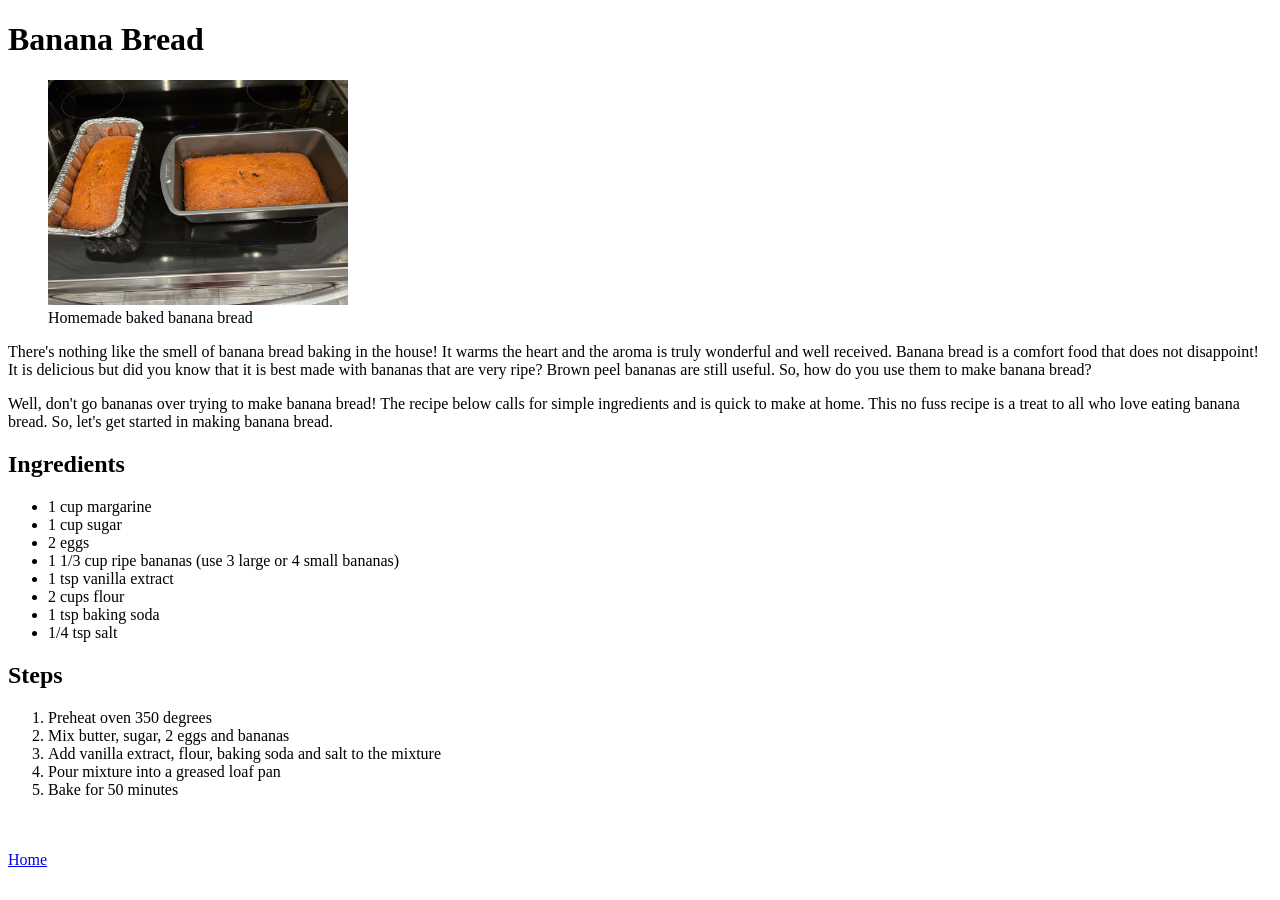
==== recipes/banana-bread.html @ 16698308 "Added sentences to descriptive paragraph" ====
<!DOCTYPE html>
<html lang="en">
    <head>
        <meta charset="UTF-8">
        <title>Banana Bread</title>
    </head>
    <body>
        <h1>Banana Bread</h1>
        <figure><img src="banana-bread.jpg" alt="banana bread" width="300">
            <figcaption>Homemade baked banana bread</figcaption>
            </figure>
            <p>There's nothing like the smell of banana bread baking in the house! It
                warms the heart and the aroma is truly wonderful and well received.
                Banana bread is a comfort food that does not disappoint! It is 
                delicious but did you know that it is best made with bananas that are 
                very ripe? Brown peel bananas are still useful. So, how do you use them to
                make banana bread? 
               </p> 
                <p>Well, don't go bananas over trying to make banana bread!
                The recipe below calls for simple ingredients and is quick to make at home. 
                This no fuss recipe is a treat to all who love eating banana bread. So, let's
                get started in making banana bread. </p>
            <h2>Ingredients</h2>
            <ul>
                <li>1 cup margarine</li>
                <li>1 cup sugar</li>
                <li>2 eggs</li>
                <li>1 1/3 cup ripe bananas (use 3 large or 4 small bananas)</li>
                <li>1 tsp vanilla extract</li>
                <li>2 cups flour</li>
                <li>1 tsp baking soda</li>
                <li>1/4 tsp salt</li>
            </ul>
            <h2>Steps</h2>
            <ol>
                <li>Preheat oven 350 degrees</li>
                <li>Mix butter, sugar, 2 eggs and bananas</li>
                <li>Add vanilla extract, flour, baking soda and salt to the 
                    mixture</li>
                <li>Pour mixture into a greased loaf pan</li>
                <li>Bake for 50 minutes</li>
            </ol>
        <br>
        <br>
        <a href="../index.html">Home</a>
    </body>
</html>
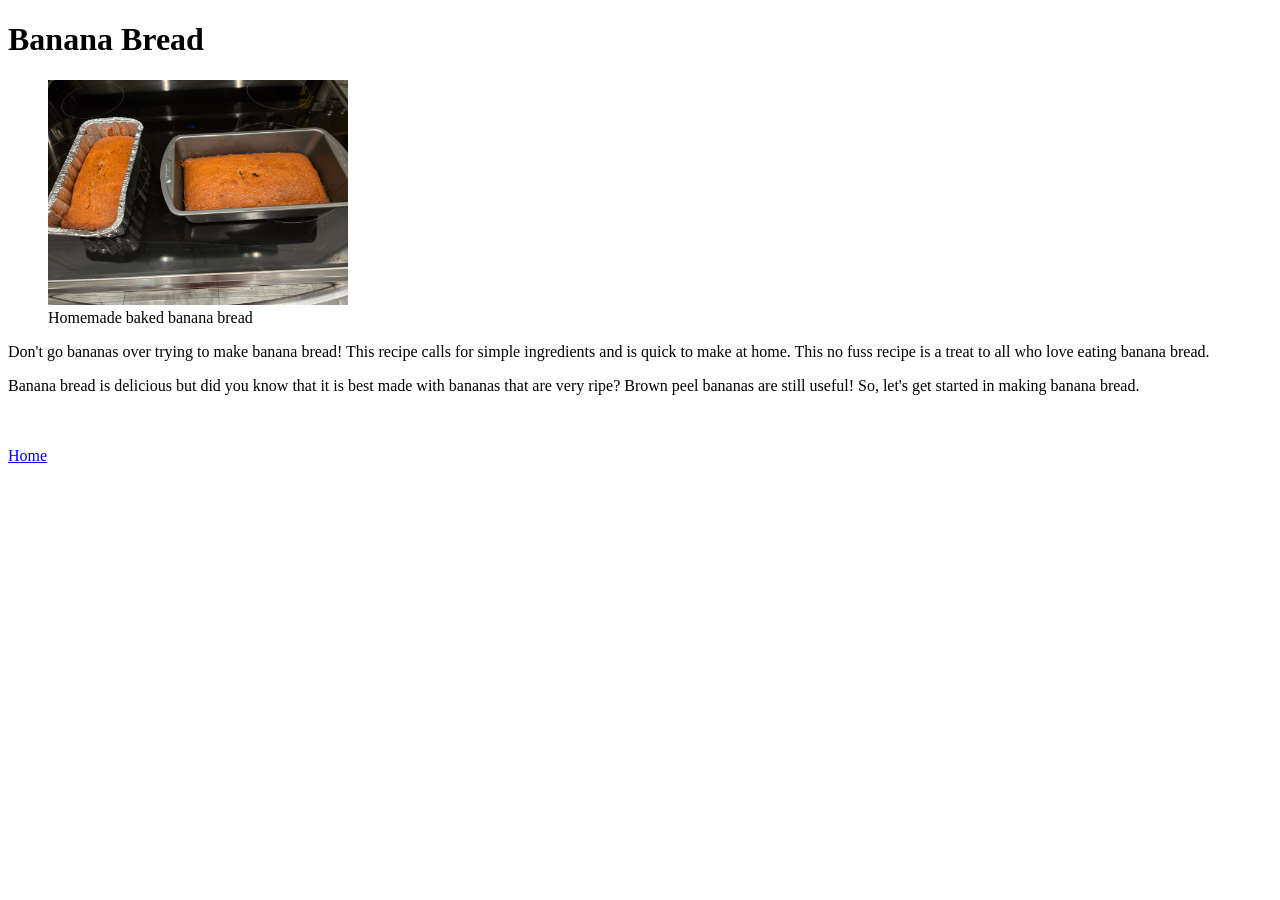
==== commit b56ae122: "Added banana bread recipe ingredients and instructions" ====
--- a/recipes/banana-bread.html
+++ b/recipes/banana-bread.html
@@ -6,40 +6,17 @@
     </head>
     <body>
         <h1>Banana Bread</h1>
-        <figure><img src="banana-bread.jpg" alt="banana bread" width="300">
+        <figure><img src="images/banana-bread.jpg" alt="banana bread" width="300">
             <figcaption>Homemade baked banana bread</figcaption>
             </figure>
-            <p>There's nothing like the smell of banana bread baking in the house! It
-                warms the heart and the aroma is truly wonderful and well received.
-                Banana bread is a comfort food that does not disappoint! It is 
-                delicious but did you know that it is best made with bananas that are 
-                very ripe? Brown peel bananas are still useful. So, how do you use them to
-                make banana bread? 
-               </p> 
-                <p>Well, don't go bananas over trying to make banana bread!
-                The recipe below calls for simple ingredients and is quick to make at home. 
-                This no fuss recipe is a treat to all who love eating banana bread. So, let's
-                get started in making banana bread. </p>
-            <h2>Ingredients</h2>
-            <ul>
-                <li>1 cup margarine</li>
-                <li>1 cup sugar</li>
-                <li>2 eggs</li>
-                <li>1 1/3 cup ripe bananas (use 3 large or 4 small bananas)</li>
-                <li>1 tsp vanilla extract</li>
-                <li>2 cups flour</li>
-                <li>1 tsp baking soda</li>
-                <li>1/4 tsp salt</li>
-            </ul>
-            <h2>Steps</h2>
-            <ol>
-                <li>Preheat oven 350 degrees</li>
-                <li>Mix butter, sugar, 2 eggs and bananas</li>
-                <li>Add vanilla extract, flour, baking soda and salt to the 
-                    mixture</li>
-                <li>Pour mixture into a greased loaf pan</li>
-                <li>Bake for 50 minutes</li>
-            </ol>
+            <p>Don't go bananas over trying to make banana bread! This recipe calls
+             for simple ingredients and is quick to make at home. This no fuss recipe
+             is a treat to all who love eating banana bread.  
+            </p>
+            <p>Banana bread is delicious but did you know that it is best made with 
+            bananas that are very ripe? Brown peel bananas are still useful! So, let's
+            get started in making banana bread. </p>
+            
         <br>
         <br>
         <a href="../index.html">Home</a>
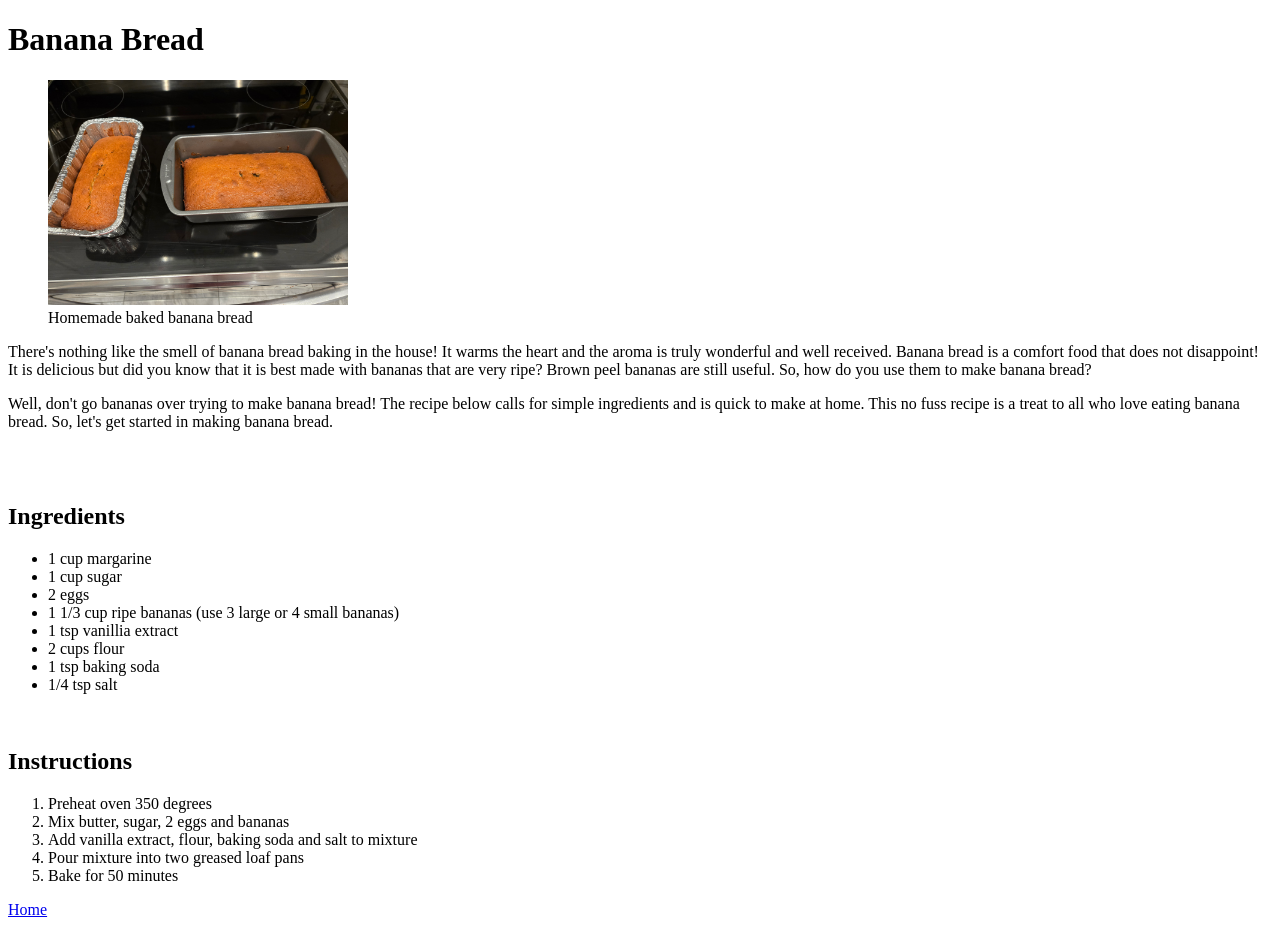
==== commit 4bc9b09b: "Revised number 4 instructions and retyped the ingredientlist and instructions" ====
--- a/recipes/banana-bread.html
+++ b/recipes/banana-bread.html
@@ -9,16 +9,38 @@
         <figure><img src="images/banana-bread.jpg" alt="banana bread" width="300">
             <figcaption>Homemade baked banana bread</figcaption>
             </figure>
-            <p>Don't go bananas over trying to make banana bread! This recipe calls
-             for simple ingredients and is quick to make at home. This no fuss recipe
-             is a treat to all who love eating banana bread.  
+            <p>There's nothing like the smell of banana bread baking in the house! 
+            It warms the heart and the aroma is truly wonderful and well received. 
+            Banana bread is a comfort food that does not disappoint! It is delicious 
+            but did you know that it is best made with bananas that are very ripe? 
+            Brown peel bananas are still useful. So, how do you use them to make banana bread?
             </p>
-            <p>Banana bread is delicious but did you know that it is best made with 
-            bananas that are very ripe? Brown peel bananas are still useful! So, let's
-            get started in making banana bread. </p>
+            <p>Well, don't go bananas over trying to make banana bread! The recipe below calls
+            for simple ingredients and is quick to make at home. This no fuss recipe is a treat
+            to all who love eating banana bread. So, let's get started in making banana bread. </p>
             
         <br>
         <br>
+        <h2>Ingredients</h2>
+                <ul>
+                    <li>1 cup margarine</li>
+                    <li>1 cup sugar</li>
+                    <li>2 eggs</li>
+                    <li>1 1/3 cup ripe bananas (use 3 large or 4 small bananas)</li>
+                    <li>1 tsp vanillia extract</li>
+                    <li>2 cups flour</li>
+                    <li>1 tsp baking soda</li>
+                    <li>1/4 tsp salt</li>
+                </ul>
+        <br>
+        <h2>Instructions</h2>
+                <ol>
+                    <li>Preheat oven 350 degrees</li>
+                    <li>Mix butter, sugar, 2 eggs and bananas</li>
+                    <li>Add vanilla extract, flour, baking soda and salt to mixture</li>
+                    <li>Pour mixture into two greased loaf pans</li>
+                    <li>Bake for 50 minutes</li>
+                </ol>
         <a href="../index.html">Home</a>
     </body>
 </html>
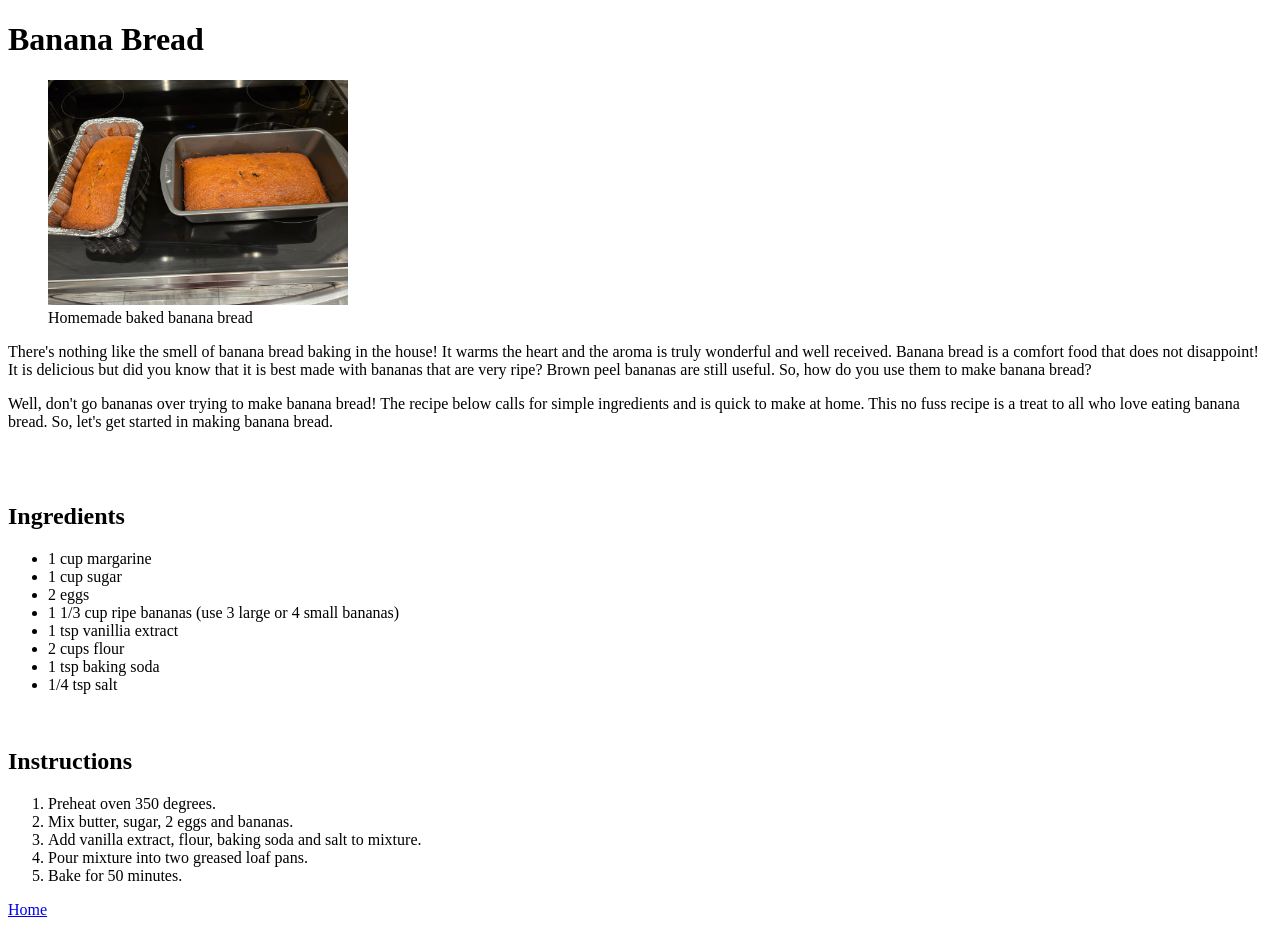
==== commit 89a90706: "Added periods at the end of all sentences under the Instructions list" ====
--- a/recipes/banana-bread.html
+++ b/recipes/banana-bread.html
@@ -35,11 +35,11 @@
         <br>
         <h2>Instructions</h2>
                 <ol>
-                    <li>Preheat oven 350 degrees</li>
-                    <li>Mix butter, sugar, 2 eggs and bananas</li>
-                    <li>Add vanilla extract, flour, baking soda and salt to mixture</li>
-                    <li>Pour mixture into two greased loaf pans</li>
-                    <li>Bake for 50 minutes</li>
+                    <li>Preheat oven 350 degrees.</li>
+                    <li>Mix butter, sugar, 2 eggs and bananas.</li>
+                    <li>Add vanilla extract, flour, baking soda and salt to mixture.</li>
+                    <li>Pour mixture into two greased loaf pans.</li>
+                    <li>Bake for 50 minutes.</li>
                 </ol>
         <a href="../index.html">Home</a>
     </body>
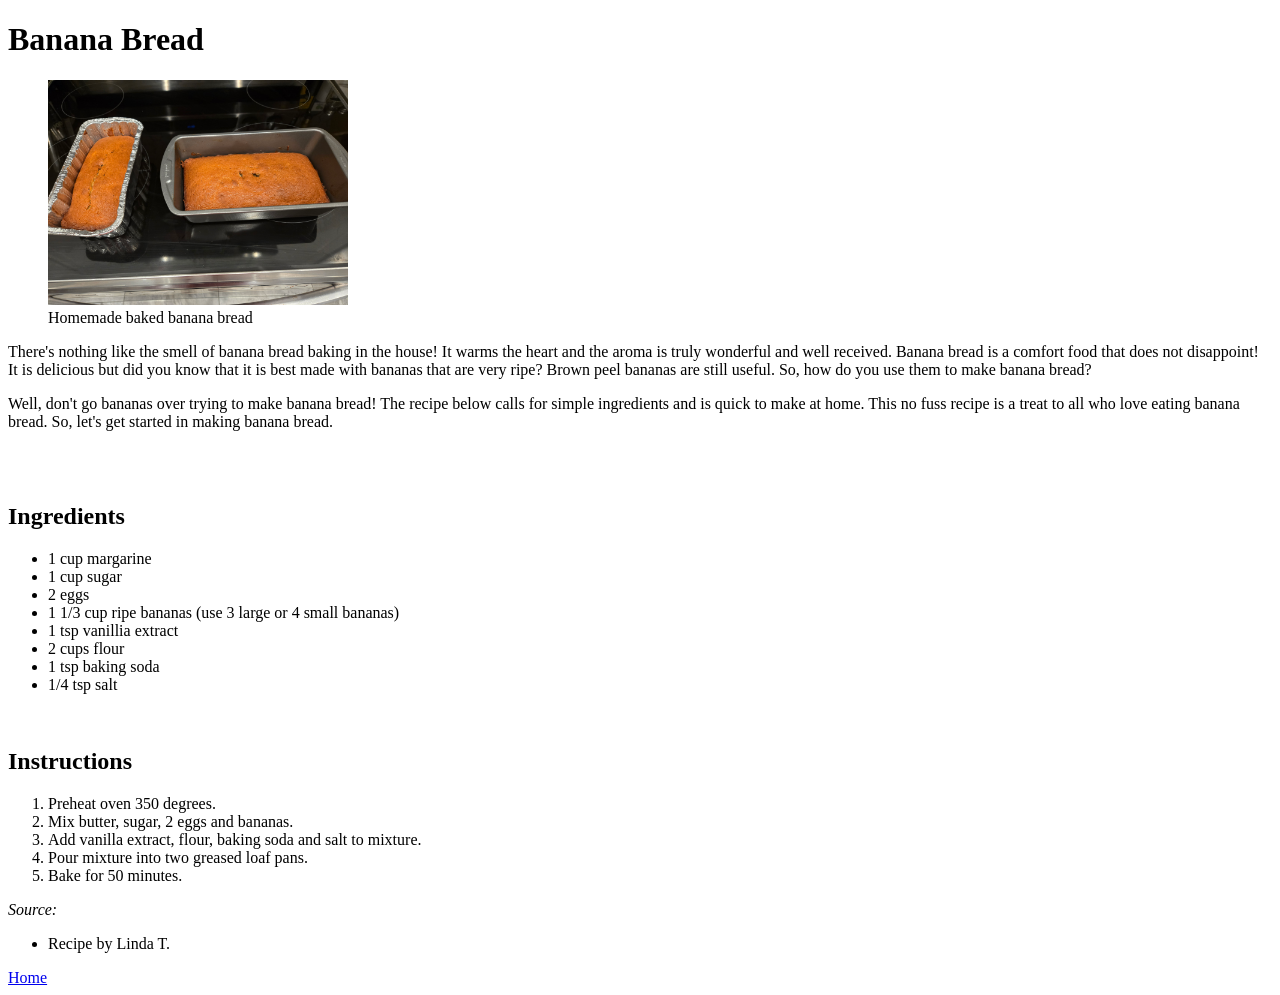
==== commit d77dd4d3: "Added source of recipe" ====
--- a/recipes/banana-bread.html
+++ b/recipes/banana-bread.html
@@ -41,6 +41,10 @@
                     <li>Pour mixture into two greased loaf pans.</li>
                     <li>Bake for 50 minutes.</li>
                 </ol>
+            <p><em>Source:</em></p>
+                <ul>
+                    <li>Recipe by Linda T.</li>
+                </ul>
         <a href="../index.html">Home</a>
     </body>
 </html>
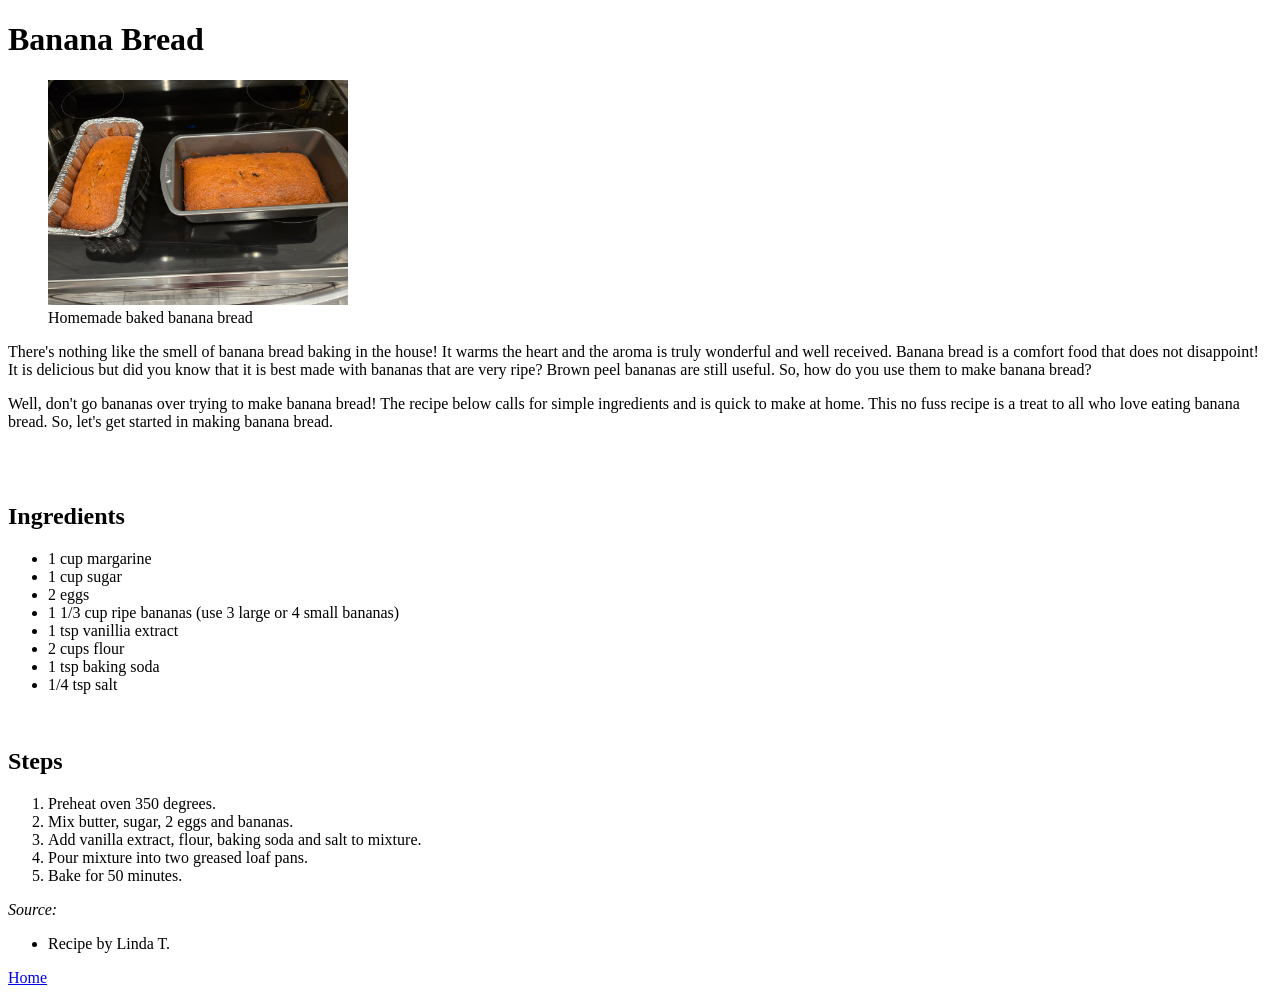
==== commit f0471d60: "Changed Instructions to Steps in banana-bread.html" ====
--- a/recipes/banana-bread.html
+++ b/recipes/banana-bread.html
@@ -33,7 +33,7 @@
                     <li>1/4 tsp salt</li>
                 </ul>
         <br>
-        <h2>Instructions</h2>
+        <h2>Steps</h2>
                 <ol>
                     <li>Preheat oven 350 degrees.</li>
                     <li>Mix butter, sugar, 2 eggs and bananas.</li>
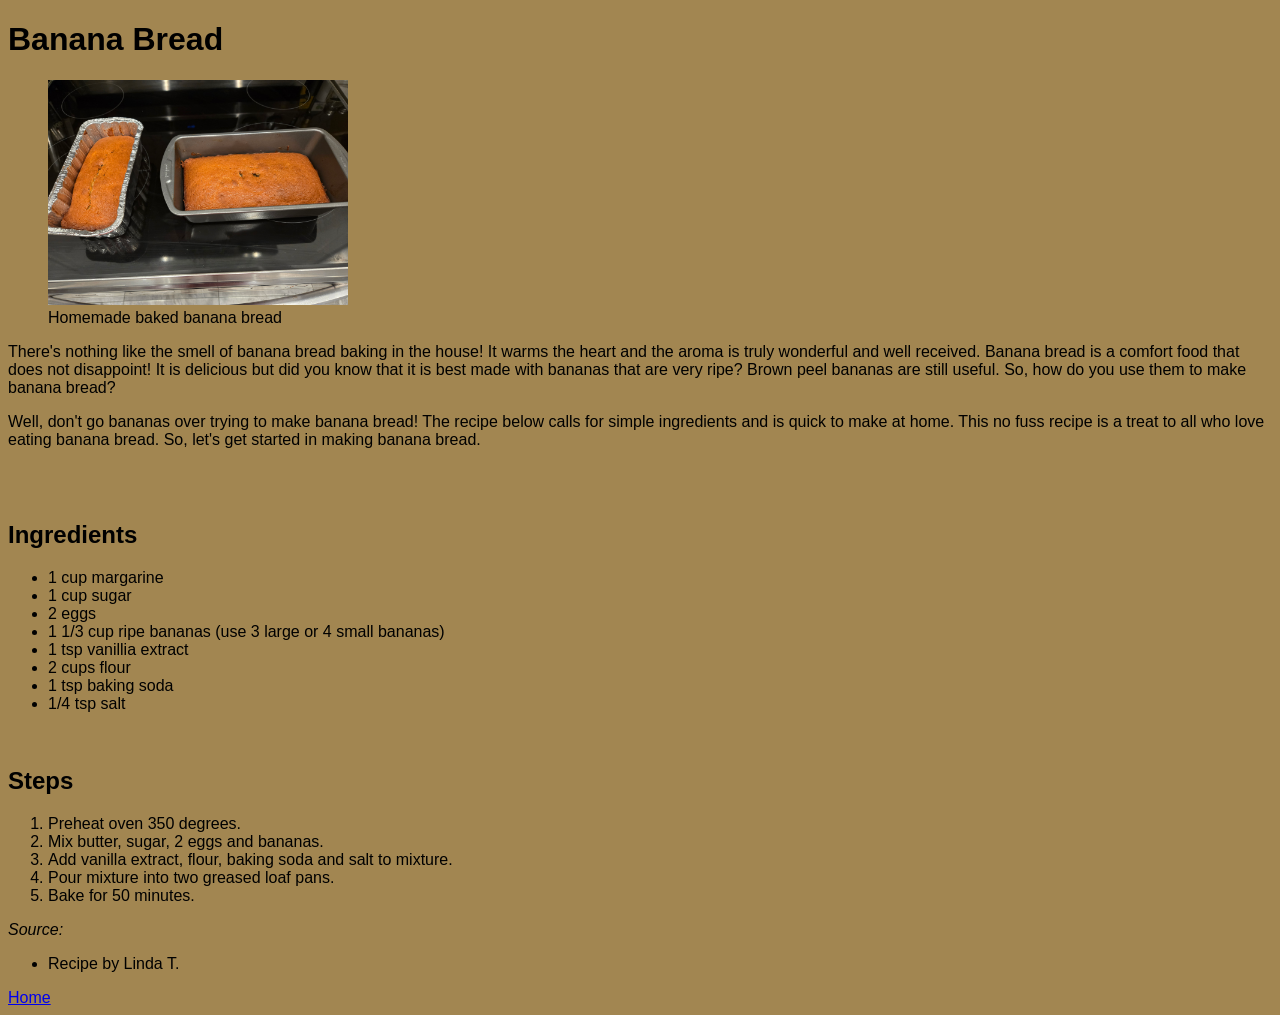
==== commit 78981c17: "Add ../ to style.css" ====
--- a/recipes/banana-bread.html
+++ b/recipes/banana-bread.html
@@ -3,6 +3,7 @@
     <head>
         <meta charset="UTF-8">
         <title>Banana Bread</title>
+        <link rel="stylesheet" href="../style.css">
     </head>
     <body>
         <h1>Banana Bread</h1>
--- a/style.css
+++ b/style.css
@@ -0,0 +1,9 @@
+body {
+    background-color: rgb(162, 134, 81);
+    color:black;
+    font-family: sans-serif;
+}
+
+.recipe-list {
+    font-size: 24px;
+}
